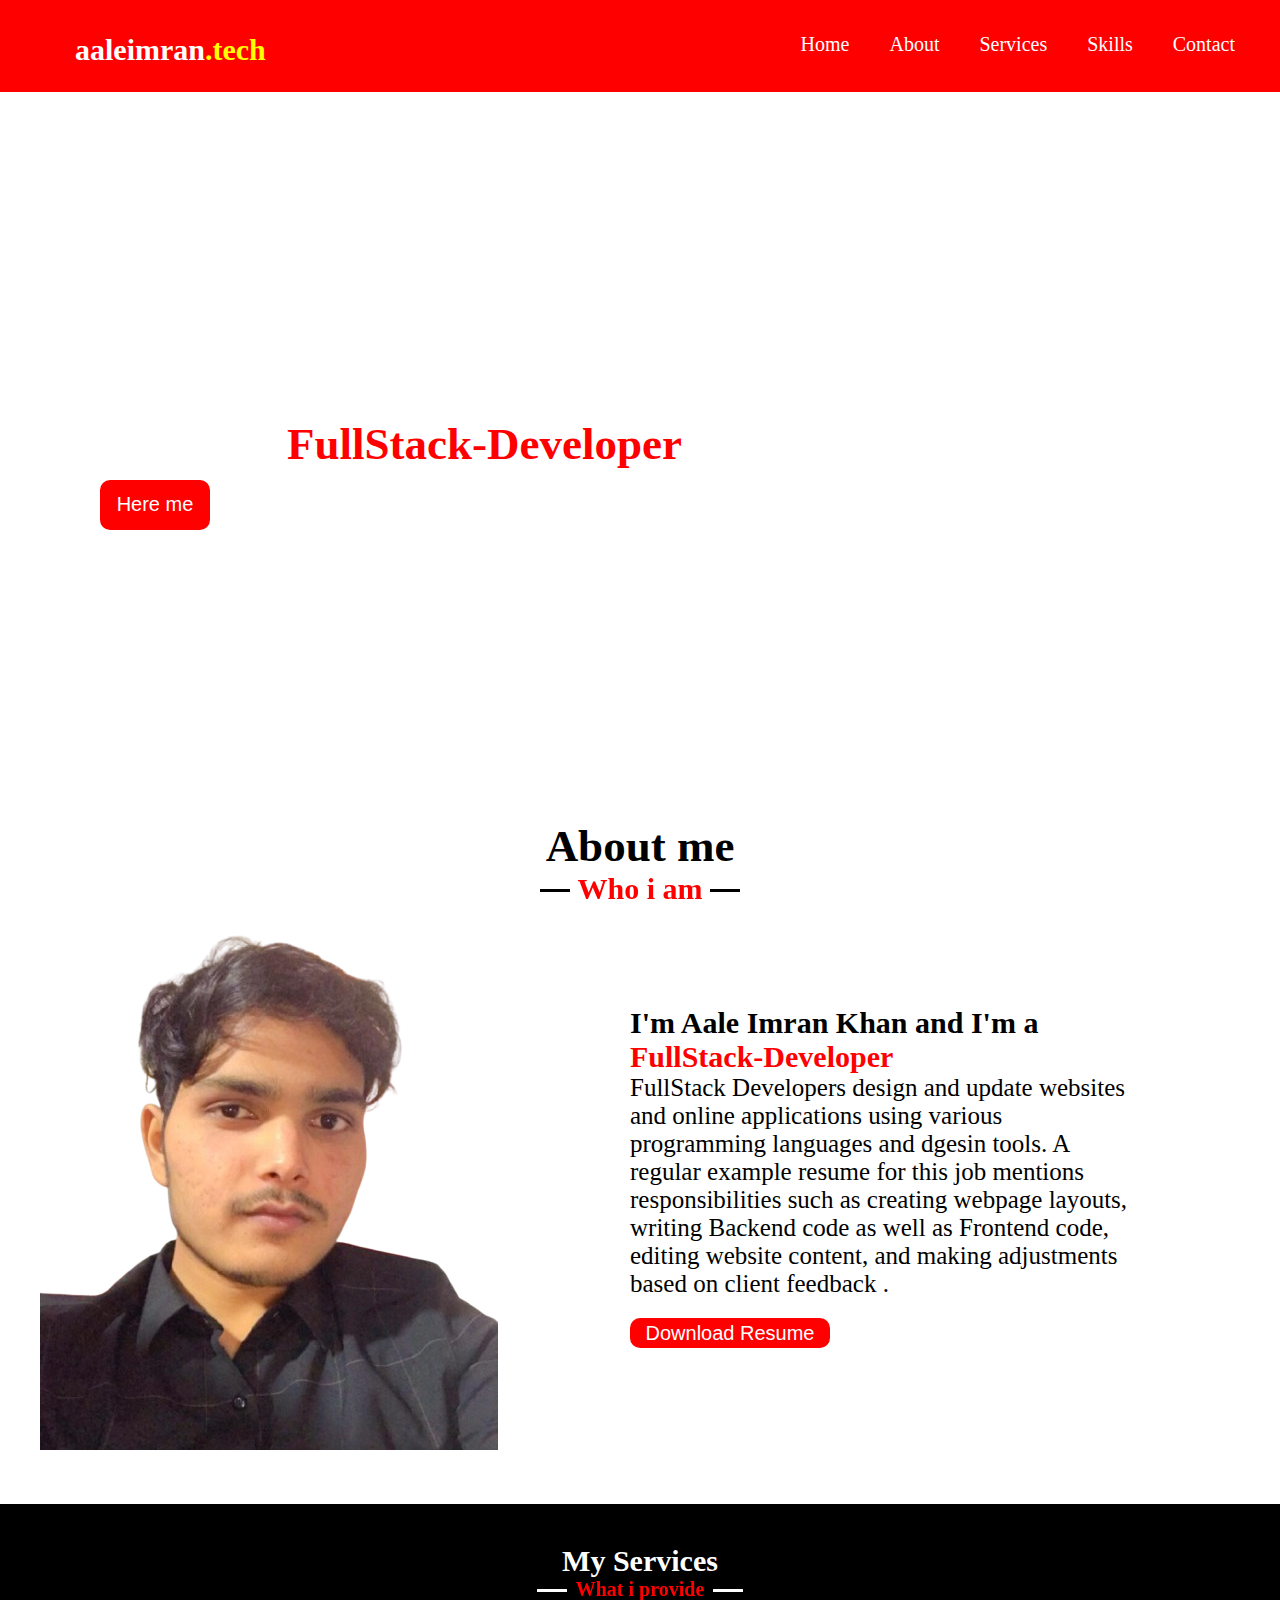
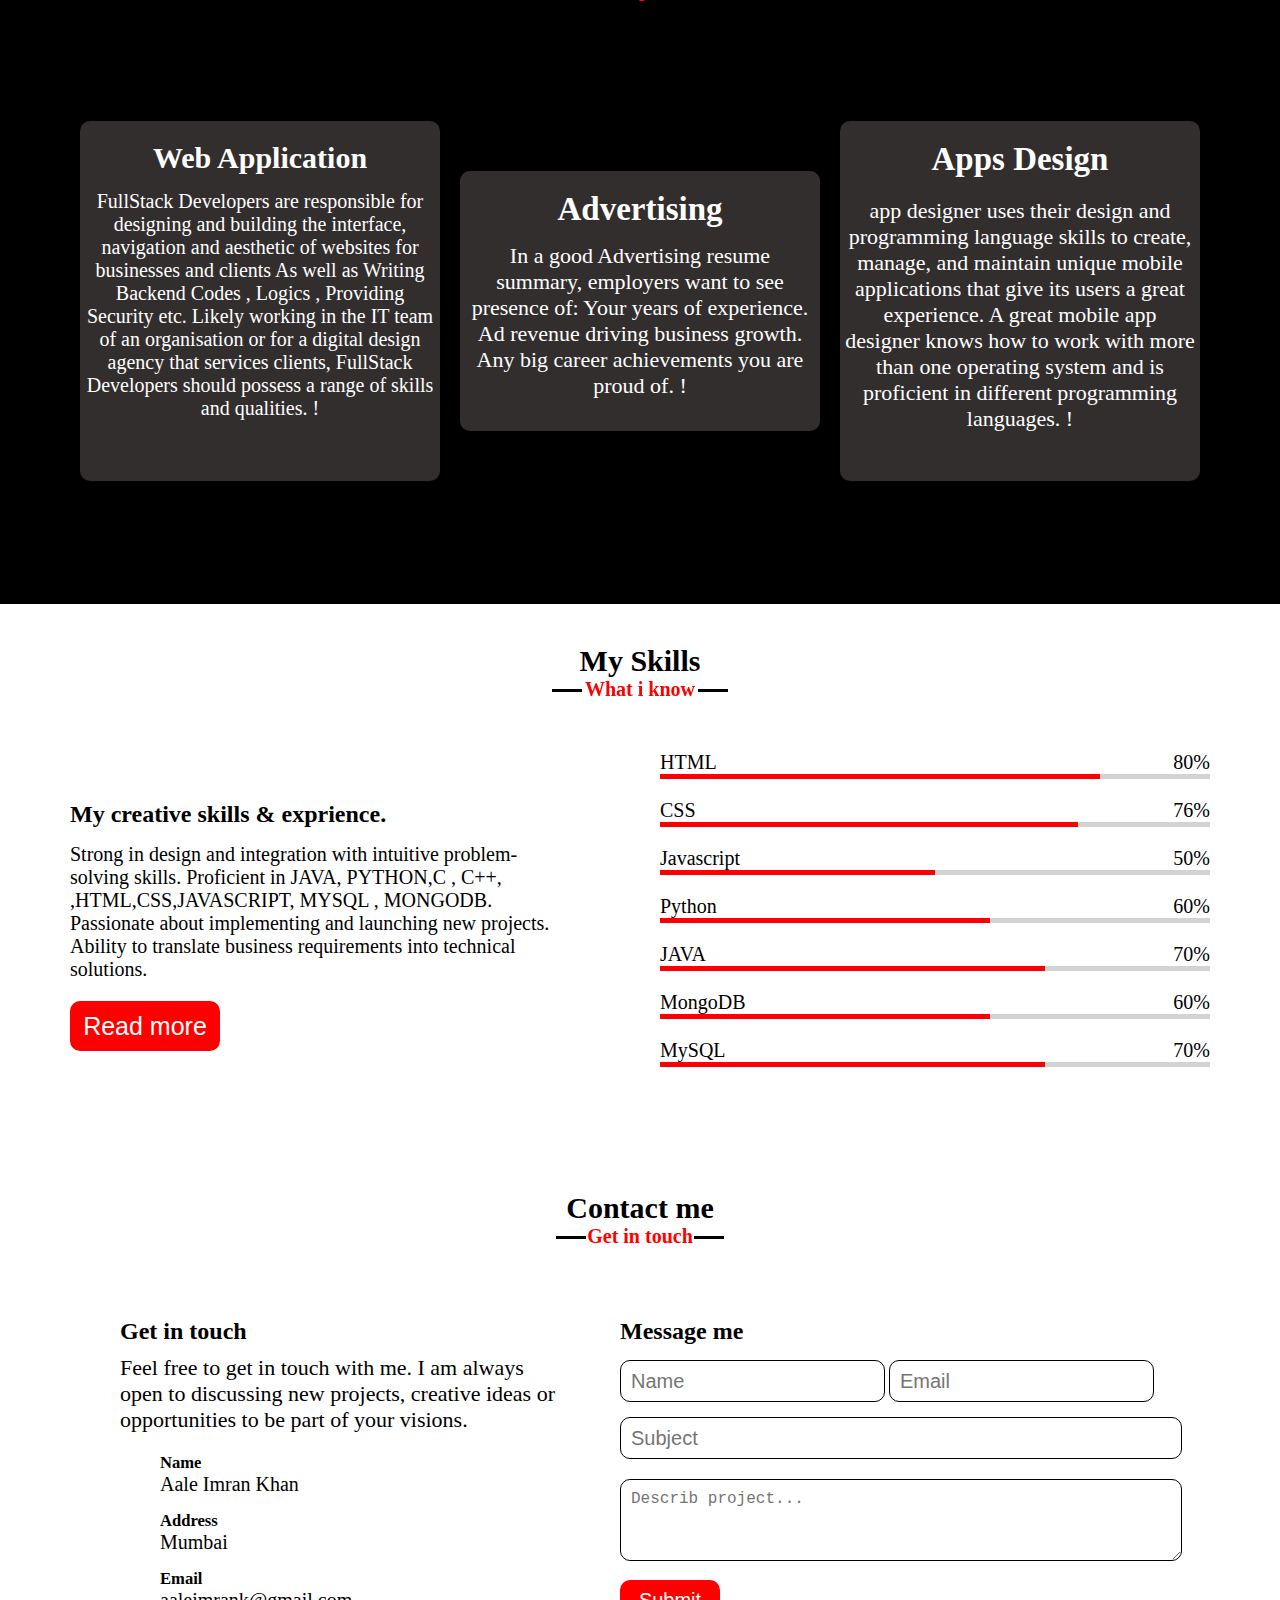
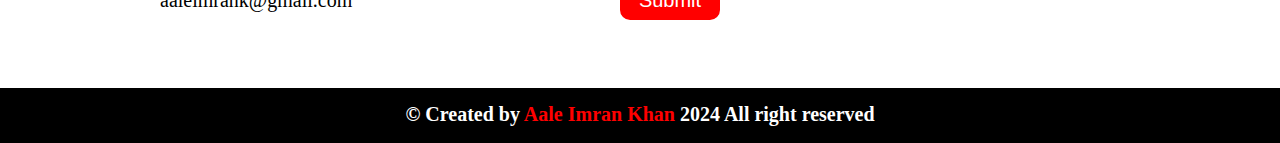
==== index.html @ cbbe50f1 "Rename portfolio_website.html to index.html" ====
<!DOCTYPE html>
<html lang="en">
<head>
    <title>portfolio website</title>
    <link rel="stylesheet" href="portfolio_website.css">
</head>
<body>
    <div class="main">
        <div class="navebar" >
            <h2>aaleimran<span style="color: yellow;font-weight: bold;">.tech</span></h2>
            <ul>
                <li><a href="#home">Home</a></li>
                <li><a href="#about">About</a></li>
                <li><a href="#services">Services</a></li>
                <li><a href="#skills">Skills</a></li>
                <li><a href="#contact">Contact</a></li>
            </ul>
        </div>
        <div class="content" id="home">
            <p style="font-size: 35px;">Hello My Name is</p>
            <h2>Aale Imran Khan</h2>
            <p>and I"m a <span style="color: red;font-weight: bold;">FullStack-Developer</span></p>
            <input type="button" id="input" value="Here me">
        </div>
    </div>
    <div class="header1" id="about">
        <h2>About me</h2>
        <span class="line" style="color: red;font-weight: bold;">Who i am</span>
    </div>
    <div class="main1">
        <div class="image">
           <img src="imran_img.png">
        </div>
        <div class="text">
           <h2>I'm Aale Imran Khan and I'm a <span style="color: red;font-weight: bold;">FullStack-Developer</span></h2>
           <p>FullStack Developers design and update websites and online applications using various programming languages and dgesin tools. A regular example resume for this job mentions responsibilities such as creating webpage layouts, writing Backend code as well as Frontend code, editing website content, and making adjustments based on client feedback .</p>
           <input type="button" value="Download Resume">
        </div>
    </div>
    <div class="main2" id="services">
        <div class="header2">
            <h2>My Services</h2>
            <span class="line1" style="color: red;font-weight: bold;">What i provide</span>
        </div>
        <div class="main_div">
            <div class="table_1">
                <h2>Web Application</h2>
                <p>FullStack Developers are responsible for designing and building the interface, navigation and aesthetic of websites for businesses and clients As well as Writing Backend Codes , Logics , Providing Security etc. Likely working in the IT team of an organisation or for a digital design agency that services clients, FullStack Developers should possess a range of skills and qualities. !</p>
            </div>
            <div class="table_2">
                <h2>Advertising</h2>
                <p>In a good Advertising resume summary, employers want to see presence of: Your years of experience. Ad revenue driving business growth. Any big career achievements you are proud of. !</p>
            </div>
            <div class="table_3">
                <h2>Apps Design</h2>
                <p>app designer uses their design and programming language skills to create, manage, and maintain unique mobile applications that give its users a great experience. A great mobile app designer knows how to work with more than one operating system and is proficient in different programming languages. !</p>
            </div>
        </div>
    </div>
    <div class="header3" id="skills">
        <h2>My Skills</h2>
        <span class="line2" style="color: red;font-weight: bold;">What i know</span>
    </div>
    <div class="main3">
        <div class="text1">
            <h2>My creative skills & exprience.</h2>
            <p>Strong in design and integration with intuitive problem-solving skills. Proficient in JAVA, PYTHON,C , C++, ,HTML,CSS,JAVASCRIPT, MYSQL , MONGODB. Passionate about implementing and launching new projects. Ability to translate business requirements into technical solutions.</p>
            <input type="button" value="Read more">
        </div>
        <div class="main_range">
            <div class="range">
                <p>HTML</p>
                <p>80%</p>
            </div>
            <div class="outer">
                <div class="inner1"></div>
            </div>
            <div class="range">
                <p>CSS</p>
                <p>76%</p>
            </div>
            <div class="outer">
                <div class="inner2"></div>
            </div>
            <div class="range">
                <p>Javascript</p>
                <p>50%</p>
            </div>
            <div class="outer">
                <div class="inner3"></div>
            </div>
            <div class="range">
                <p>Python</p>
                <p>60%</p>
            </div>
            <div class="outer">
                <div class="inner4"></div>
            </div>
            <div class="range">
                <p>JAVA</p>
                <p>70%</p>
            </div>
            <div class="outer">
                <div class="inner5"></div>
            </div>
            <div class="range">
                <p>MongoDB</p>
                <p>60%</p>
            </div>
            <div class="outer">
                <div class="inner6"></div>
            </div>
            <div class="range">
                <p>MySQL</p>
                <p>70%</p>
            </div>
            <div class="outer">
                <div class="inner7"></div>
            </div>
        </div>
    </div>
    <div class="header4" id="contact">
        <h2>Contact me</h2>
        <span class="line3" style="color: red;font-weight: bold;">Get in touch</span>
    </div>
    <div class="main4">
        <div class="text2">
            <div class="text_1">
                <h2>Get in touch</h2>
                <p>Feel free to get in touch with me. I am always open to discussing new projects, creative ideas or opportunities to be part of your visions.</p>
            </div>
            <div class="text_2">
                <h5>Name</h5>
                <p>Aale Imran Khan</p>
                <h5>Address</h5>
                <p>Mumbai</p>
                <h5>Email</h5>
                <p>aaleimrank@gmail.com</p>
            </div>
        </div>    
        <div class="form">
            <h2>Message me</h2>
            <input type="text" id="name" placeholder="Name">
            <input type="email" id="email" placeholder="Email">
            <input type="text" id="sub" placeholder="Subject">
            <textarea id="text" name="" id="" placeholder="Describ project..."></textarea>
            <input class="button" type="button" value="Submit">
        </div>
    </div>
    <div class="footer">
        <h4>&COPY; Created by <a href="#home">Aale Imran Khan</a> 2024 All right reserved</h4>
    </div>
</body>
</html>
---- portfolio_website.css ----
*{
    margin: 0;
    padding: 0;
}
.main{
    background-image: url(https://images.rawpixel.com/image_800/cHJpdmF0ZS9sci9pbWFnZXMvd2Vic2l0ZS8yMDI0LTAyL3Jhd3BpeGVsX29mZmljZV8yOV9waG90b19vZl9ibGFja193YWxscGFwZXJfc2ltcGxlX21pbmltYWxfcm9hZF9jYzQzY2ZmMC1lZmFkLTQwYjAtOGQ1MS00MDVhNWEzNzA0ZDRfMS5qcGc.jpg);
    height: 800px;
}
.navebar{
    display: flex;
    justify-content: space-between;
    color: white;
    padding-top: 33px;
    padding-right: 50px;
    padding-left: 75px;
    font-size: 20px;
    background-color: red;
    position: fixed;
    width: 100%;
    
}
.navebar h2{
    padding-bottom: 25px;
}
ul{
    list-style: none;
    display: flex;
    gap: 40px;
    margin-right: 120px;
}
.navebar a{
    text-decoration: none;
    color:white;
}
.content{
    color: white;
    padding-top: 300px;
    padding-left: 100px;
    font-size: 45px;

}
.content input{
    background-color:red;
    height: 50px;
    width: 110px;
    color: white;
    border: solid red 2px;
    border-radius: 10px;
    font-size: 20px;
}
#input:hover{
    color: red;
    background-color: black;
}
.header1{
    text-align: center;
    padding-top: 20px;
    font-size: 30px;
}
.main1{
    display: flex;
    justify-content: space-between;
}
.text{
    height: 50px;
    width: 500px;
    margin-right: 150px;
    margin-top: 100px;
}
.text h2{
    font-size: 30px;
}
.text p{
    font-size: 25px;
}
.text input{
    background-color: red;
    color: white;
    border: solid red 2px;
    border-radius: 10px;
    height: 30px;
    width: 200px;
    font-size: 20px;
    margin-top: 20px;
}
input:hover{
    background-color: white;
    color: red;
}
.image{
    margin-left: 40px;
}
.line{
    position: relative;
}
.line::before{
    position: absolute;
    content: "";
    left: -30%;
    height: 3px;
    top: 50%;
    background: black;
    width: 30px;
}
.line::after{
    position: absolute;
    content: "";
    right: -30%;
    height: 3px;
    top: 50%;
    background: black;
    width: 30px;
}
.main2{
    background-color: black;
    height: 700px;
    margin-top: 50px;
}
.header2{
    text-align: center;
    padding-top: 40px;
    color: white;
    font-size: 20px;
}
.line1{
    position: relative;
}
.line1::before{
    position: absolute;
    content: "";
    left: -30%;
    height: 3px;
    top: 50%;
    background: white;
    width: 30px;
}
.line1::after{
    position: absolute;
    content: "";
    right: -30%;
    height: 3px;
    top: 50%;
    background:white;
    width: 30px;
}
.main_div{
    display: flex;
    justify-content: space-evenly;
    margin-top: 120px;
}
.table_1{
    color: white;
    height: 350px;
    width: 350px;
    background-color: rgb(51, 46, 46);
    text-align: center;
    font-size: 20px;
    transition: all 0.3s ease;
    border-radius: 10px;
    padding: 5px;
    margin-left: 60px;
}
.table_1 h2{
    margin-top: 15px;
    margin-bottom: 15px;
    
}
.table_2{
    color: white;
    height: 250px;
    width: 350px;
    background-color: rgb(51, 46, 46);
    text-align: center;
    font-size: 22px;
    margin-top: 50px;
    transition: all 0.3s ease;
    border-radius: 10px;
    padding: 5px;
}
.table_2 h2{
    margin-top: 15px;
    margin-bottom: 15px;
}
.table_3{
    color: white;
    height: 350px;
    width: 350px;
    background-color: rgb(51, 46, 46);
    text-align: center;
    font-size: 22px;
    transition: all 0.3s ease;
    border-radius: 10px;
    padding: 5px;
    margin-right: 60px;
} 
.table_3 h2{
    margin-top: 15px;
    margin-bottom: 20px;
}
.table_1:hover{
    background-color: red;
    transform: scale(1.05);
}
.table_2:hover{
    background-color: red;
    transform: scale(1.05);
}
.table_3:hover{
    background-color: red;
    transform: scale(1.05);
}
.header3{
    text-align: center;
    margin-top: 40px;
    font-size: 20px;
}
.line2{
    position: relative;
}
.line2::before{
    position: absolute;
    content: "";
    left: -30%;
    height: 3px;
    top: 50%;
    background: black;
    width: 30px;
}
.line2::after{
    position: absolute;
    content: "";
    right: -30%;
    height: 3px;
    top: 50%;
    background: black;
    width: 30px;
}
.main3{
    display: flex;
    justify-content: space-evenly;
    margin-top: 50px;
}
.text1{
    height: 350px;
    width: 500px;
    margin-right: 20px;
    margin-top: 50px;
}
.text1 p{
    margin-top: 15px;
    font-size: 20px;
}
.text1 input{
    margin-top: 20px;
    height: 50px;
    width: 150px;
    font-size: 25px;
    color: white;
    background-color: red;
    border: solid 2px red;
    border-radius: 10px;
}
input:hover{
    color: red;
    background-color: white;
}
.main_range{
    height: 350px;
    width: 550px;
}
.range{
    display: flex;
    justify-content: space-between;
    font-size: 20px;
}
.outer{
    height: 5px;
    width: 100%;
    background-color: lightgray;
    margin-bottom: 20px;
}
.inner1{
    height: 100%;
    width: 80%;
    background-color: red;
}
.inner2{
    height: 100%;
    width: 76%;
    background-color: red;
}
.inner3{
    height: 100%;
    width: 50%;
    background-color: red;
}
.inner4{
    height: 100%;
    width: 60%;
    background-color: red;
}
.inner5{
    height: 100%;
    width: 70%;
    background-color: red;
}
.inner6{
    height: 100%;
    width: 60%;
    background-color: red;
}
.inner7{
    height: 100%;
    width: 70%;
    background-color: red;
}
.header4{
    text-align: center;
    margin-top: 40px;
    font-size: 20px;
}
.line3{
    position: relative;
}
.line3::before{
    position: absolute;
    content: "";
    left: -30%;
    height: 3px;
    top: 50%;
    background: black;
    width: 30px;
}
.line3::after{
    position: absolute;
    content: "";
    right: -30%;
    height: 3px;
    top: 50%;
    background: black;
    width: 30px;
}
.main4{
    display: flex;
    justify-content: space-between;
    margin: 70px;
}
.text2{
    height: 300px;
    width: 500px;
}
.form{
    height: 300px;
    width: 550px;
    margin-right: 40px;
}
.text_1{
    margin-left: 50px;
}
.text_1 p{
    margin-top: 10px;
    font-size: 22px;
}
.text_2{
    margin-left: 90px;
    margin-top: 20px;
    font-size: 20px;
}
.text_2 p{
    margin-bottom: 15px;
}
.form input{
    margin-top: 15px;
    font-size: 20px;
}
#name{
    height: 40px;
    width: 46%;
    border-radius: 10px;
    border: solid black 1px;
    padding-left: 10px;
    
}
#email{
    height: 40px;
    width: 46%;
    border-radius: 10px;
    border: solid black 1px;
    padding-left: 10px;  
}
#sub{
    height: 40px;
    width: 100%;
    border-radius: 10px; 
    border: solid black 1px; 
    padding-left: 10px;
}
#text{
    height: 70px;
    width: 100%;
    border-radius: 10px; 
    border: solid black 1px;
    padding-left: 10px;
    padding-top: 10px;
    margin-top: 20px;
    font-size: 16px;
}
.button{
    height: 40px;
    width: 100px;
    border: solid red 2px;
    border-radius: 10px;
    background-color: red;
    color: white;
}
.footer{
    background-color: black;
    height: 55px;
    color: white;
    text-align: center;
}
.footer h4{
    padding-top: 15px;
    font-size: 20px;
}
.footer a{
    text-decoration: none;
    color: red;
}
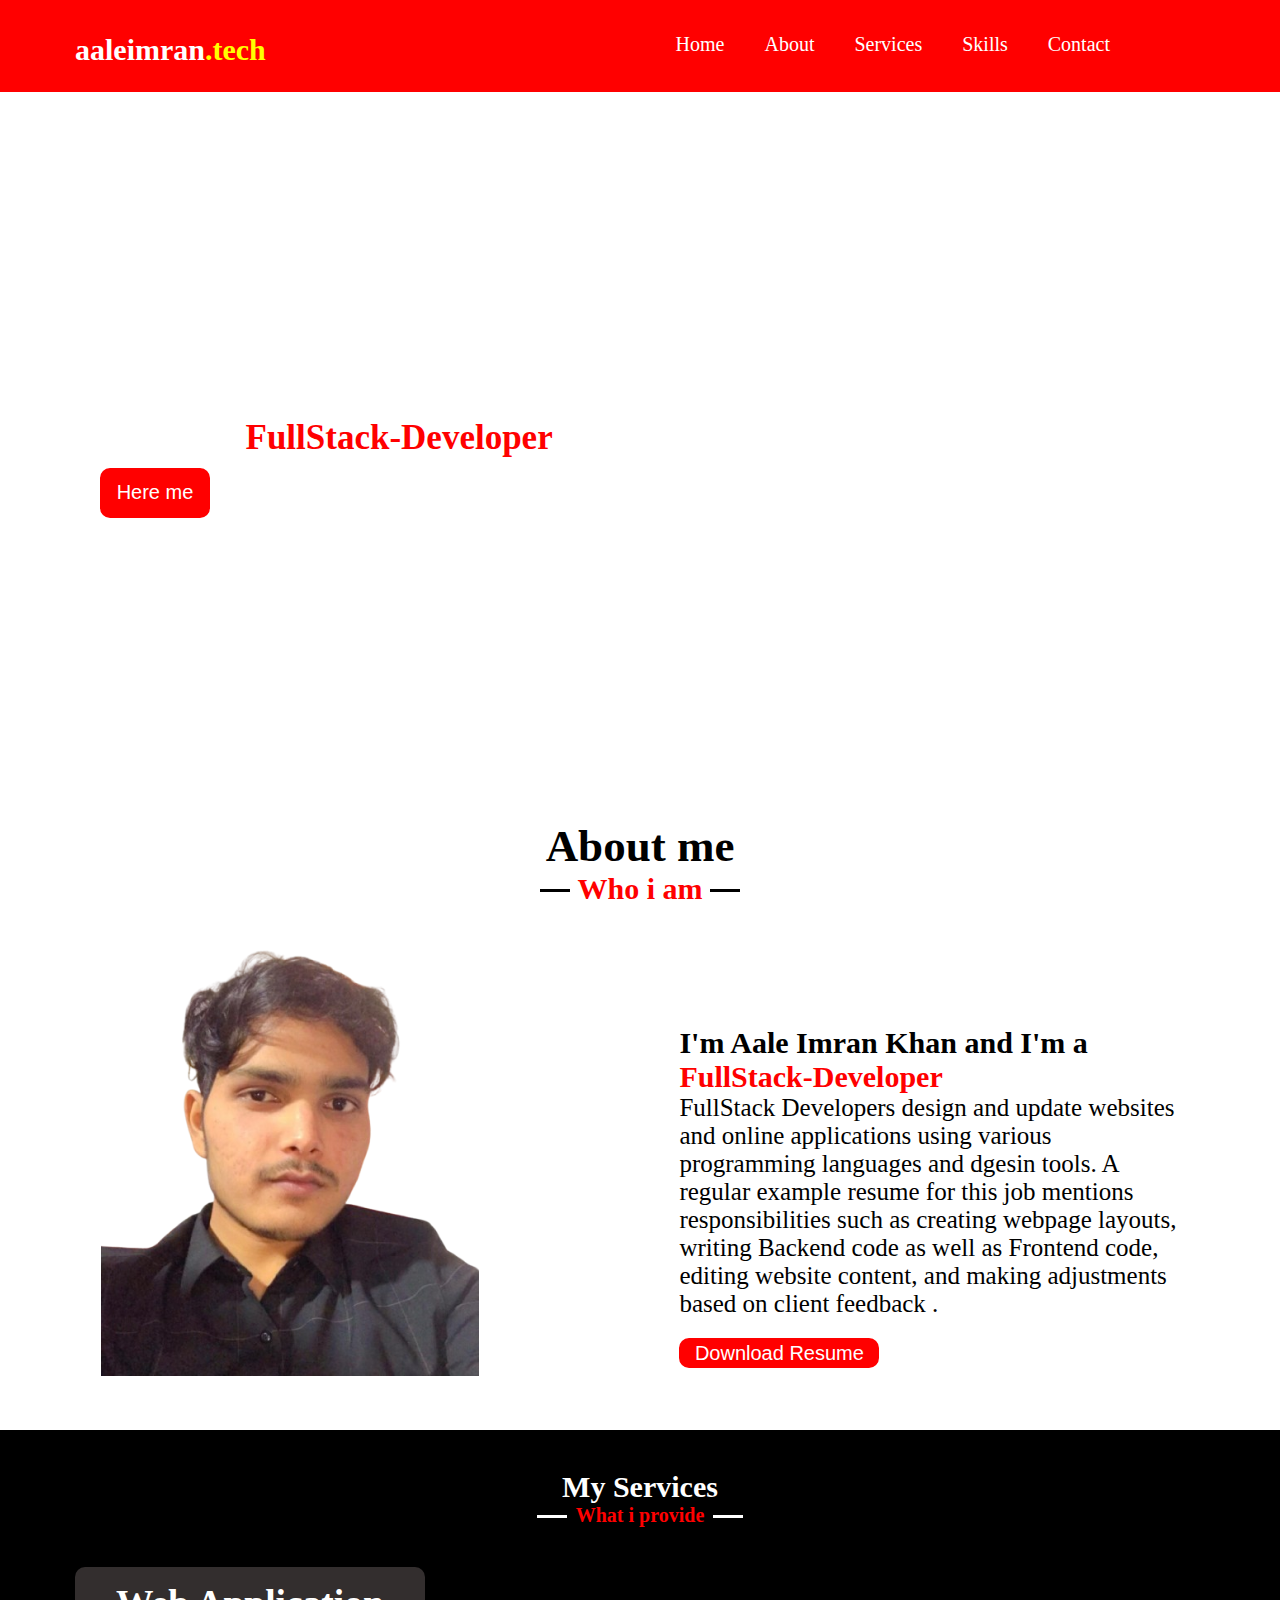
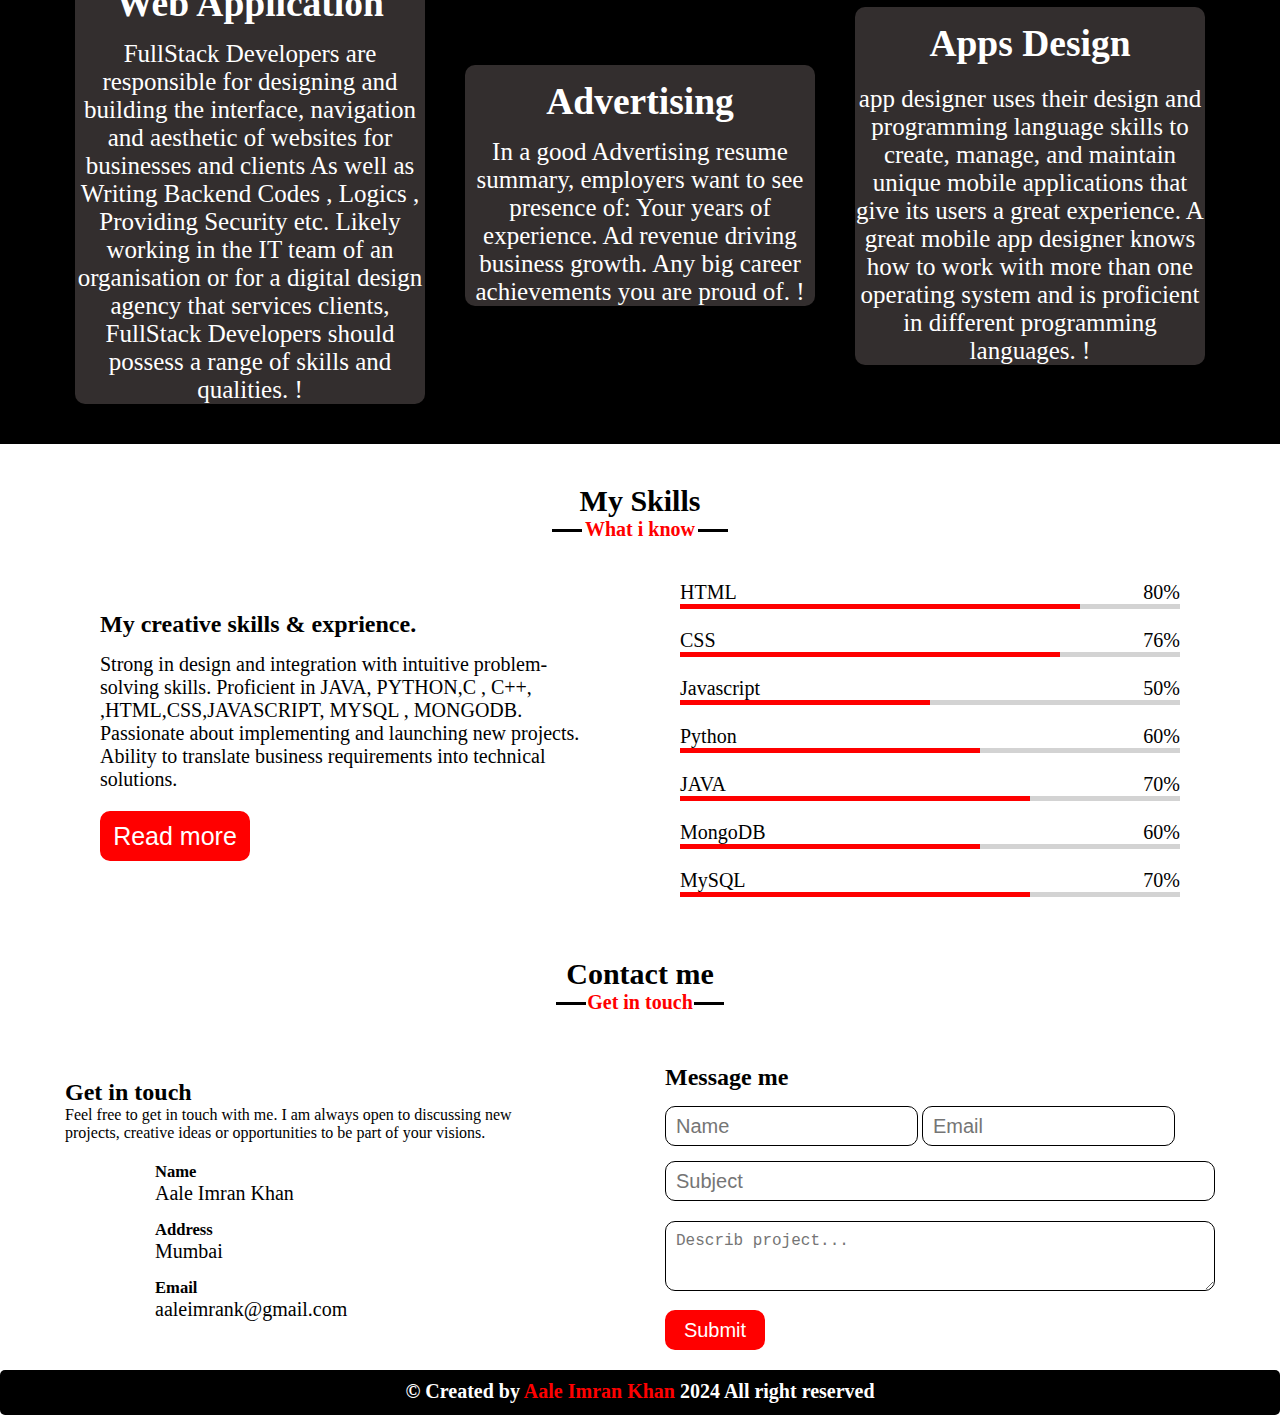
==== commit d8de16eb: "Update index.html" ====
--- a/index.html
+++ b/index.html
@@ -1,8 +1,11 @@
 <!DOCTYPE html>
 <html lang="en">
 <head>
+    <meta charset="UTF-8">
+    <meta name="viewport" content="width=device-width, initial-scale=1.0">
     <title>portfolio website</title>
     <link rel="stylesheet" href="portfolio_website.css">
+    
 </head>
 <body>
     <div class="main">
@@ -17,7 +20,7 @@
             </ul>
         </div>
         <div class="content" id="home">
-            <p style="font-size: 35px;">Hello My Name is</p>
+            <p>Hello My Name is</p>
             <h2>Aale Imran Khan</h2>
             <p>and I"m a <span style="color: red;font-weight: bold;">FullStack-Developer</span></p>
             <input type="button" id="input" value="Here me">
@@ -125,18 +128,16 @@
     </div>
     <div class="main4">
         <div class="text2">
-            <div class="text_1">
                 <h2>Get in touch</h2>
                 <p>Feel free to get in touch with me. I am always open to discussing new projects, creative ideas or opportunities to be part of your visions.</p>
-            </div>
-            <div class="text_2">
-                <h5>Name</h5>
-                <p>Aale Imran Khan</p>
-                <h5>Address</h5>
-                <p>Mumbai</p>
-                <h5>Email</h5>
-                <p>aaleimrank@gmail.com</p>
-            </div>
+                <div class="text_2">
+                    <h5>Name</h5>
+                    <p>Aale Imran Khan</p>
+                    <h5>Address</h5>
+                    <p>Mumbai</p>
+                    <h5>Email</h5>
+                    <p>aaleimrank@gmail.com</p>
+                </div>
         </div>    
         <div class="form">
             <h2>Message me</h2>
--- a/portfolio_website.css
+++ b/portfolio_website.css
@@ -1,6 +1,7 @@
 *{
     margin: 0;
     padding: 0;
+    box-sizing: border-box;
 }
 .main{
     background-image: url(https://images.rawpixel.com/image_800/cHJpdmF0ZS9sci9pbWFnZXMvd2Vic2l0ZS8yMDI0LTAyL3Jhd3BpeGVsX29mZmljZV8yOV9waG90b19vZl9ibGFja193YWxscGFwZXJfc2ltcGxlX21pbmltYWxfcm9hZF9jYzQzY2ZmMC1lZmFkLTQwYjAtOGQ1MS00MDVhNWEzNzA0ZDRfMS5qcGc.jpg);
@@ -17,6 +18,7 @@
     background-color: red;
     position: fixed;
     width: 100%;
+    z-index: 999;
     
 }
 .navebar h2{
@@ -37,7 +39,9 @@
     padding-top: 300px;
     padding-left: 100px;
     font-size: 45px;
-
+}
+.content p{
+    font-size: 35px;
 }
 .content input{
     background-color:red;
@@ -59,12 +63,16 @@
 }
 .main1{
     display: flex;
-    justify-content: space-between;
+    justify-content:center;
+    gap: 200px;
+    flex-wrap: wrap;
+    margin-top: 20px;
+}
+img{
+    height: 450px;
 }
 .text{
-    height: 50px;
     width: 500px;
-    margin-right: 150px;
     margin-top: 100px;
 }
 .text h2{
@@ -87,9 +95,6 @@
     background-color: white;
     color: red;
 }
-.image{
-    margin-left: 40px;
-}
 .line{
     position: relative;
 }
@@ -113,7 +118,6 @@
 }
 .main2{
     background-color: black;
-    height: 700px;
     margin-top: 50px;
 }
 .header2{
@@ -145,20 +149,20 @@
 }
 .main_div{
     display: flex;
-    justify-content: space-evenly;
-    margin-top: 120px;
+    justify-content:center;
+    align-items: center;
+    gap: 40px;
+    flex-wrap: wrap;
+    padding-block: 40px;
 }
 .table_1{
     color: white;
-    height: 350px;
     width: 350px;
     background-color: rgb(51, 46, 46);
     text-align: center;
-    font-size: 20px;
+    font-size: 25px;
     transition: all 0.3s ease;
     border-radius: 10px;
-    padding: 5px;
-    margin-left: 60px;
 }
 .table_1 h2{
     margin-top: 15px;
@@ -167,15 +171,12 @@
 }
 .table_2{
     color: white;
-    height: 250px;
     width: 350px;
     background-color: rgb(51, 46, 46);
     text-align: center;
-    font-size: 22px;
-    margin-top: 50px;
+    font-size: 25px;
     transition: all 0.3s ease;
     border-radius: 10px;
-    padding: 5px;
 }
 .table_2 h2{
     margin-top: 15px;
@@ -183,15 +184,12 @@
 }
 .table_3{
     color: white;
-    height: 350px;
     width: 350px;
     background-color: rgb(51, 46, 46);
     text-align: center;
-    font-size: 22px;
+    font-size: 25px;
     transition: all 0.3s ease;
     border-radius: 10px;
-    padding: 5px;
-    margin-right: 60px;
 } 
 .table_3 h2{
     margin-top: 15px;
@@ -237,14 +235,15 @@
 }
 .main3{
     display: flex;
-    justify-content: space-evenly;
-    margin-top: 50px;
+    justify-content:center;
+    gap: 60px;
+    flex-wrap: wrap;
+    padding-top: 40px;
 }
 .text1{
-    height: 350px;
     width: 500px;
     margin-right: 20px;
-    margin-top: 50px;
+    margin-top: 30px;
 }
 .text1 p{
     margin-top: 15px;
@@ -265,8 +264,7 @@
     background-color: white;
 }
 .main_range{
-    height: 350px;
-    width: 550px;
+    width: 500px;
 }
 .range{
     display: flex;
@@ -342,20 +340,17 @@
 }
 .main4{
     display: flex;
-    justify-content: space-between;
-    margin: 70px;
+    justify-content:center;
+    gap: 100px;
+    align-items: center;
+    flex-wrap: wrap;
+    padding-top: 50px;
 }
 .text2{
-    height: 300px;
     width: 500px;
 }
 .form{
-    height: 300px;
     width: 550px;
-    margin-right: 40px;
-}
-.text_1{
-    margin-left: 50px;
 }
 .text_1 p{
     margin-top: 10px;
@@ -415,17 +410,63 @@
 }
 .footer{
     background-color: black;
-    height: 55px;
-    color: white;
-    text-align: center;
+    color: white;
+    text-align: center;
+    height: 45px;
+    margin-top: 20px;
+    border-radius: 5px;
 }
 .footer h4{
-    padding-top: 15px;
+    padding-top: 10px;
     font-size: 20px;
 }
 .footer a{
     text-decoration: none;
     color: red;
 }
+@media(max-width: 600px){
+    ul a{
+        display: none;
+    }
+    .navebar h2{
+        font-size: 30px;
+        margin: -7px;
+        padding-left: 24px;
+    }
+    .content p{
+        font-size: 30px;
+    }
+    .content h2{
+        font-size: 50px;
+    }
+    .content{
+        padding-left: 50px;
+    }
+    img{
+        height: 300px;
+        margin-top: 50px;
+        margin-bottom: -70px;
+    }
+    .image{
+        text-align: center;
+    }
+    .main1{
+        padding-inline: 20px;
+        gap: 0px;
+    }
+    .main_div{
+        padding-inline: 20px;
+    }
+    .main3{
+        padding-inline: 20px;
+    }
+    .main4{
+        padding-inline: 20px;
+        gap: 20px;
+    }
+    .footer h4{
+        font-size: 15px;
+    }
+}
 
 
